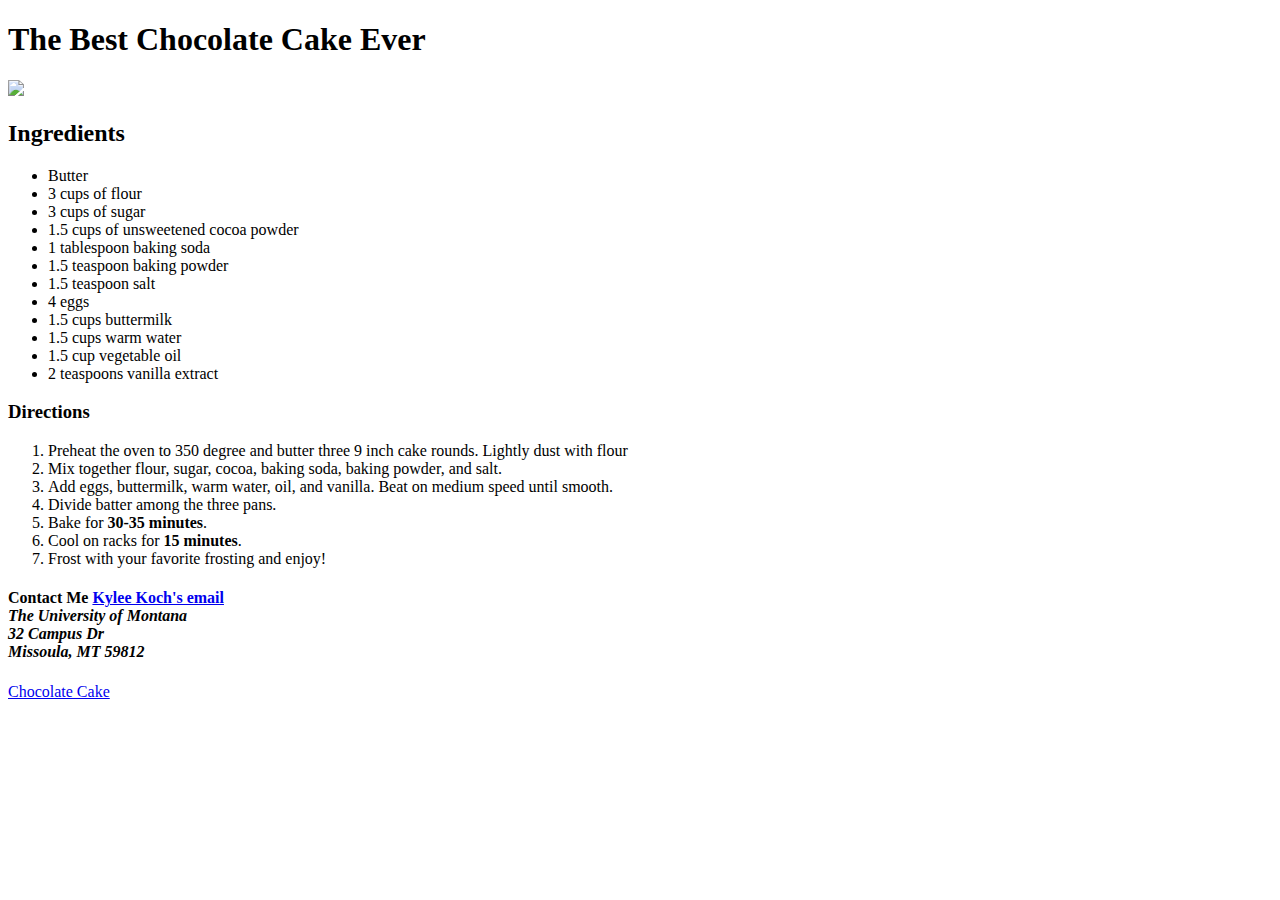
==== assignment05/index.html @ 0b9cebfc "Add files via upload" ====
<!DOCTYPE html>
<html>
<head>
  <meta charset="UTF-8">
  <meta name="author" content="Kylee Koch">
  <meta name="description" content="A recipe of my choice">
  <meta name="viewport" content="width=device-width, initial-scale=1.0">

</head>

<body>
  <h1>
    <b>The Best Chocolate Cake Ever</b>
    <!-- Be prepared to be amazed. -->
  </h1>
  <img src="./images/chocolate-cake.jpg" />

  <h2>
    <b>Ingredients</b>
  </h2>
<ul>
  <li>Butter</li>
  <li>3 cups of flour</li>
  <li>3 cups of sugar</li>
  <li>1.5 cups of unsweetened cocoa powder</li>
  <li>1 tablespoon baking soda</li>
  <li>1.5 teaspoon baking powder </li>
  <li>1.5 teaspoon salt </li>
  <li>4 eggs </li>
  <li>1.5 cups buttermilk</li>
  <li>1.5 cups warm water </li>
  <li>1.5 cup vegetable oil </li>
  <li>2 teaspoons vanilla extract </li>
</ul>
  <h3>
    <b>Directions</b>
  </h3>
  <ol>
    <li>Preheat the oven to 350 degree and butter three 9 inch cake rounds.  Lightly dust with flour </li>
    <li>Mix together flour, sugar, cocoa, baking soda, baking powder, and salt. </li>
    <li>Add eggs, buttermilk, warm water, oil, and vanilla. Beat on medium speed until smooth. </li>
    <li>Divide batter among the three pans. </li>
    <li>Bake for <strong>30-35 minutes</strong>. </li>
    <li>Cool on racks for <strong>15 minutes</strong>. </li>
    <li>Frost with your favorite frosting and enjoy! </li>
  </ol>

  <h4>
    <b>Contact Me</b>
    <a href="kylee.koch@umontana.umt.edu">Kylee Koch's email</a>
    <address>
  The University of Montana<br />
  32 Campus Dr<br />
  Missoula, MT 59812
</address>
  </h4>


<a href="https://thestayathomechef.com/the-most-amazing-chocolate-cake/" target="_blank">Chocolate Cake</a>

</body>
</html>
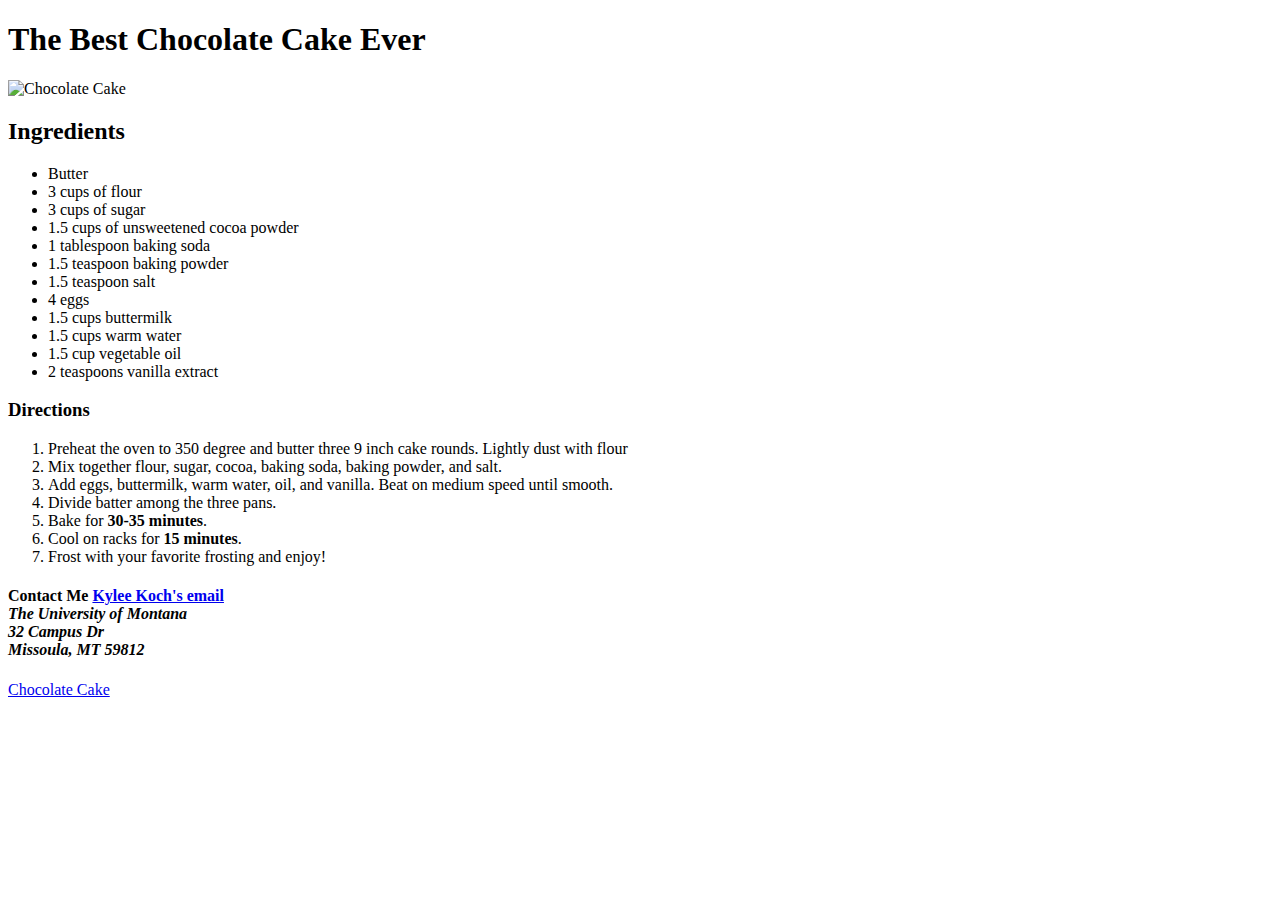
==== commit a6ef2ef9: "Add files via upload" ====
--- a/assignment05/index.html
+++ b/assignment05/index.html
@@ -13,7 +13,7 @@
     <b>The Best Chocolate Cake Ever</b>
     <!-- Be prepared to be amazed. -->
   </h1>
-  <img src="./images/chocolate-cake.jpg" />
+  <img src = "assignment05/images/chocolatecake.jpg" alt = "Chocolate Cake" />
 
   <h2>
     <b>Ingredients</b>
